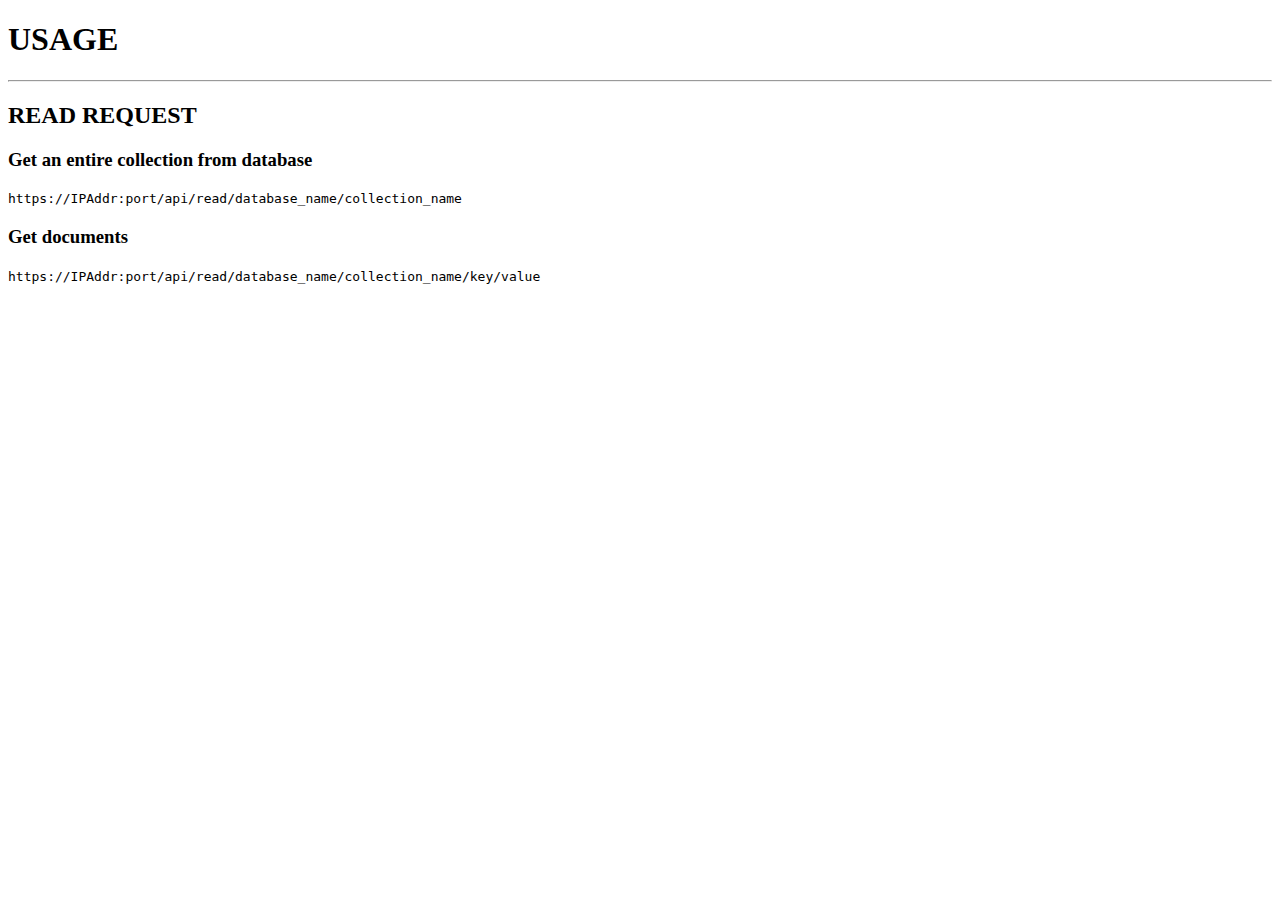
==== Interface/Backend/api-server-src/templates/home.html @ 3d58251b "Merge pull request #7 from Neel2k5/dev" ====
<!DOCTYPE html>
<html lang="en">
<head>
    <meta charset="UTF-8">
    <meta name="viewport" content="width=device-width, initial-scale=1.0">
    <meta http-equiv="X-UA-Compatible" content="ie=edge">
    <title>API HOME PAGE</title>
    <link rel="stylesheet" href="styles.css">
    <script defer src="script.js"></script>
</head>
<body>
    <h1>USAGE</h1>
    <hr>
    <h2>READ REQUEST</h2>
    <h3>Get an entire collection from database</h3>
    <code>https://IPAddr:port/api/read/database_name/collection_name</code>
    <h3>Get documents</h3>
    <code>https://IPAddr:port/api/read/database_name/collection_name/key/value</code>
</body>
</html>
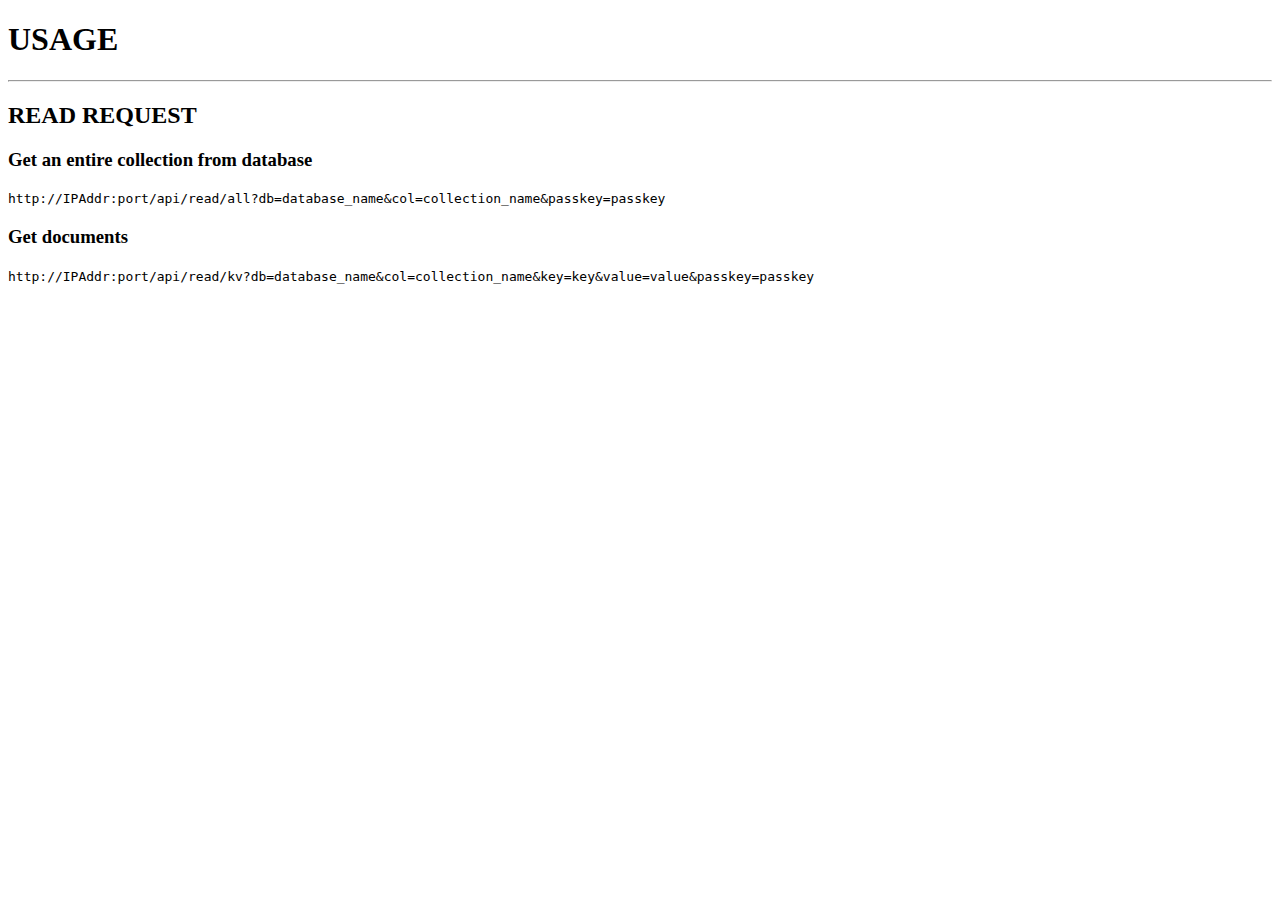
==== commit 07e124d2: "Merge pull request #15 from Saswata-exe/dev" ====
--- a/Interface/Backend/api-server-src/templates/home.html
+++ b/Interface/Backend/api-server-src/templates/home.html
@@ -1,3 +1,4 @@
+
 <!DOCTYPE html>
 <html lang="en">
 <head>
@@ -13,8 +14,8 @@
     <hr>
     <h2>READ REQUEST</h2>
     <h3>Get an entire collection from database</h3>
-    <code>https://IPAddr:port/api/read/database_name/collection_name</code>
+    <code>http://IPAddr:port/api/read/all?db=database_name&col=collection_name&passkey=passkey</code>
     <h3>Get documents</h3>
-    <code>https://IPAddr:port/api/read/database_name/collection_name/key/value</code>
+    <code>http://IPAddr:port/api/read/kv?db=database_name&col=collection_name&key=key&value=value&passkey=passkey</code>
 </body>
 </html>
